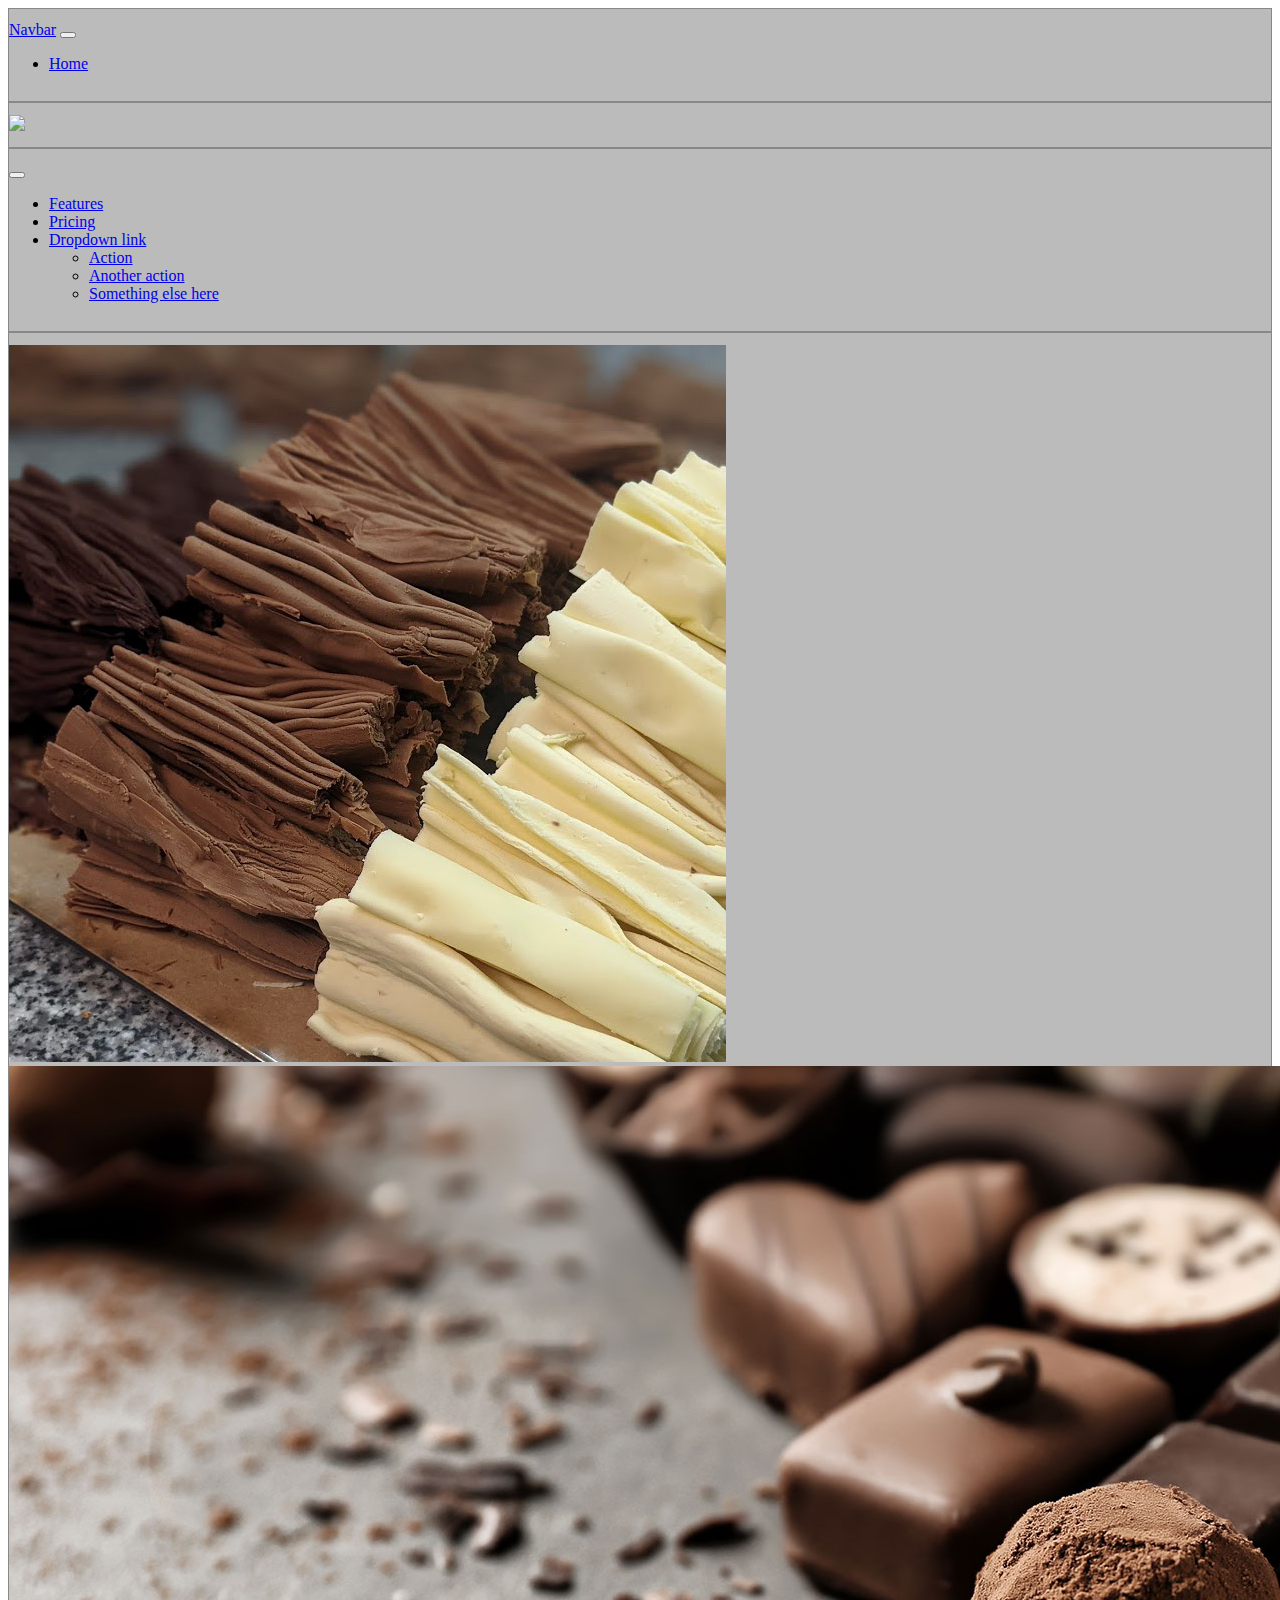
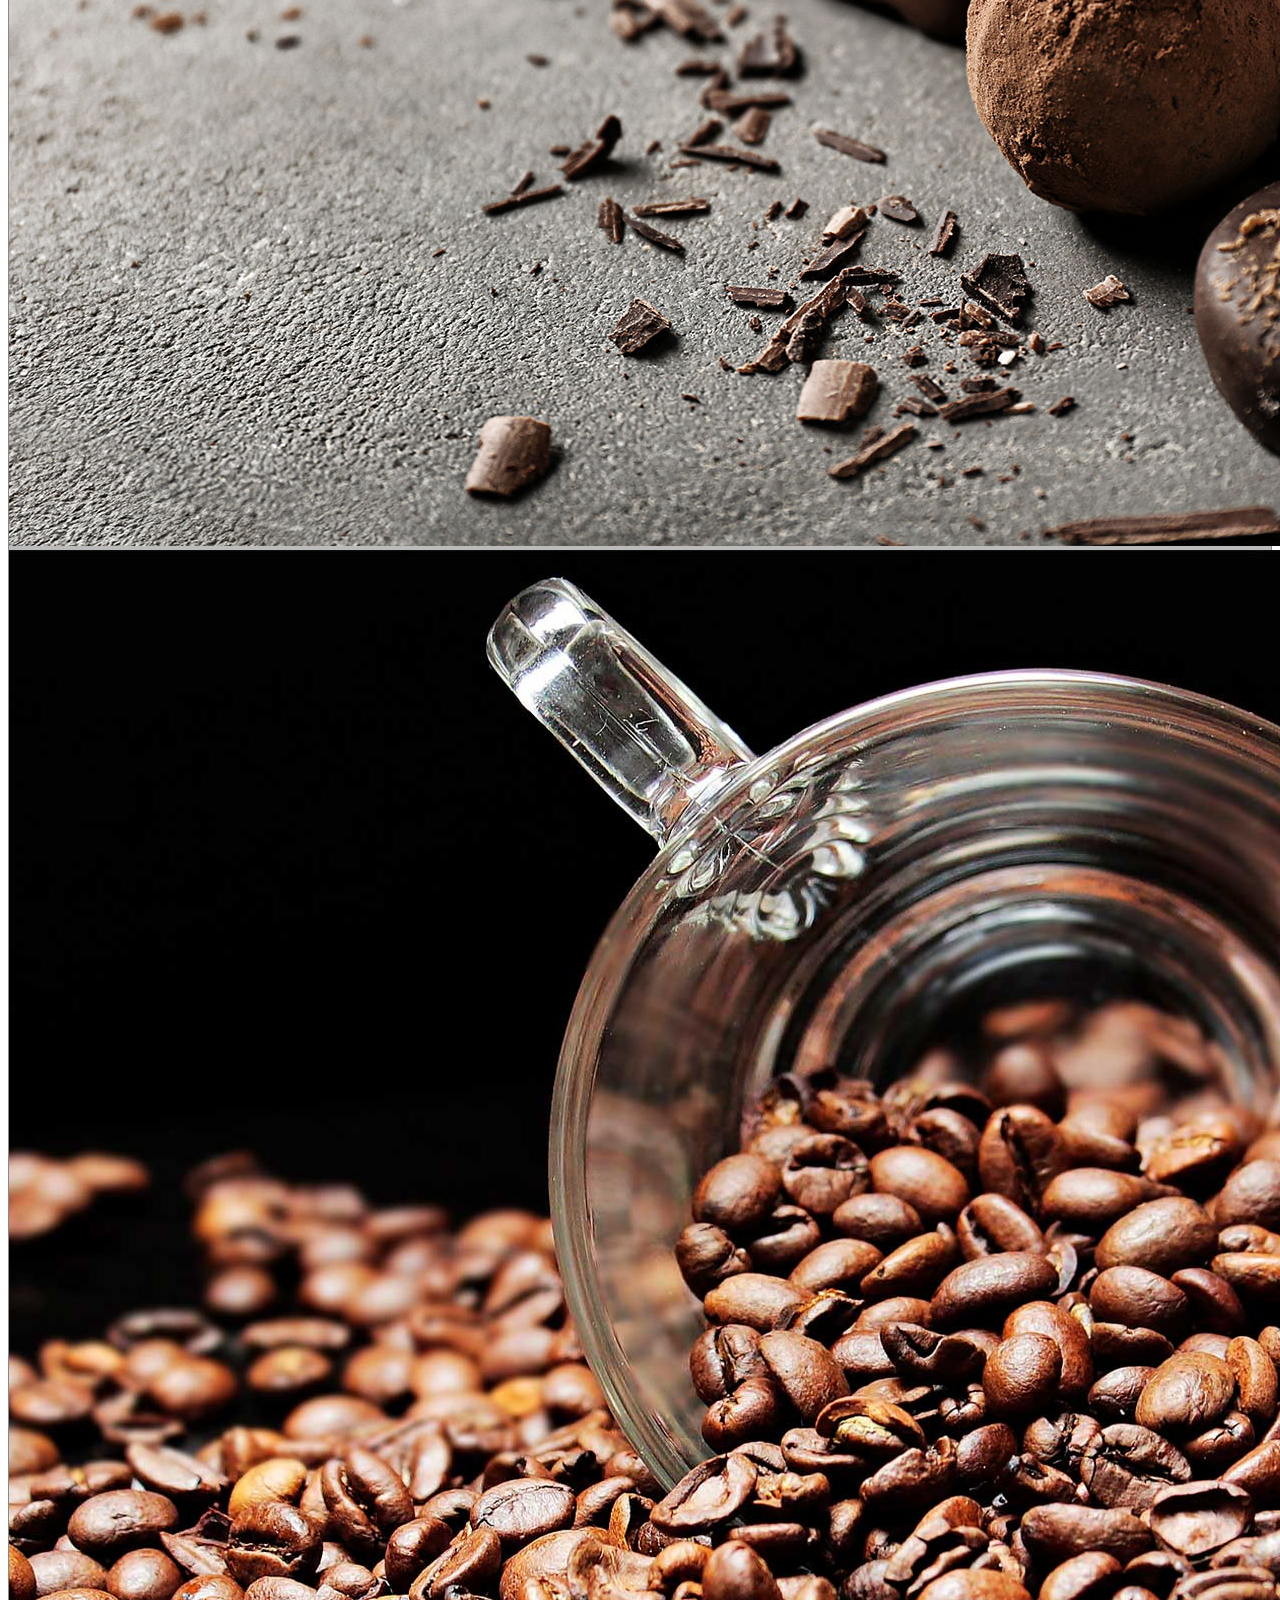
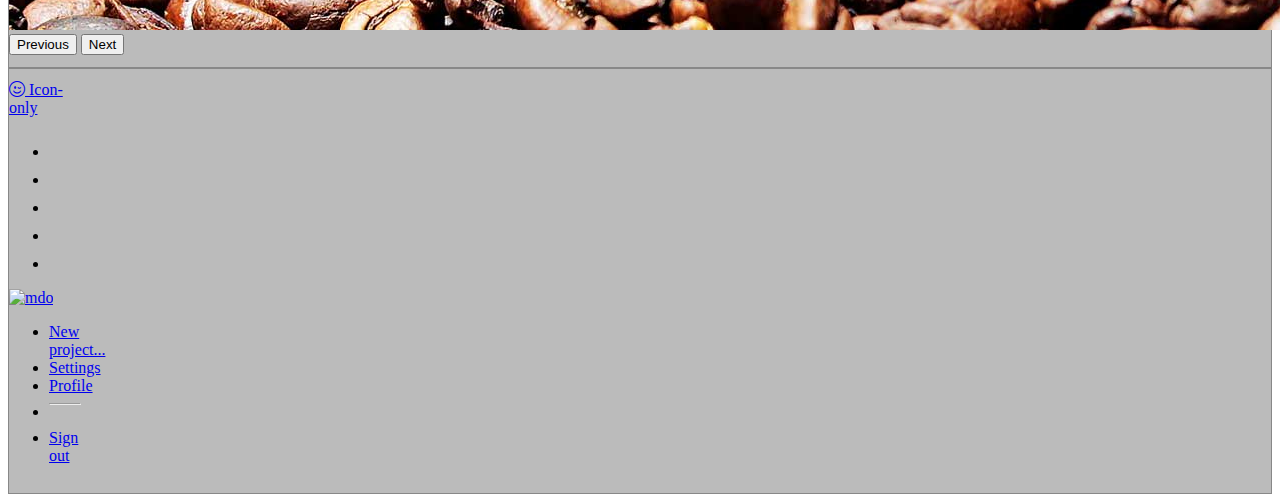
==== index.html @ 231a43ee "SUBIENDO PAGINA" ====
<!doctype html>
<html lang="en">
  <head>

    <!-- Required meta tags -->
    <meta charset="utf-8">
    <meta name="viewport" content="width=device-width, initial-scale=1">
    <link href="https://cdn.jsdelivr.net/npm/bootstrap@5.3.0-alpha3/dist/css/bootstrap.min.css" rel="stylesheet" integrity="sha384-KK94CHFLLe+nY2dmCWGMq91rCGa5gtU4mk92HdvYe+M/SXH301p5ILy+dN9+nJOZ" crossorigin="anonymous">
<link rel="stylesheet" href="pagina.css">
<link rel="stylesheet" href="https://cdn.jsdelivr.net/npm/bootstrap-icons@1.10.5/font/bootstrap-icons.css">
    <title>Mundo De Sabores Chocolates & Cafes</title>
<style>
.row> .col, .bd-example-row .row>[class^="col-"]{
padding-top: .75rem;
padding-bottom: .75rem;
background-color: #bbbbbb;
border: 1px solid #888888;
}
</style>
  </head>
  <body>
    <div class="container">
        <header class="row">
            <div class="col">
              <nav class="navbar navbar-expand-lg bg-body-tertiary">
              <div class="container-fluid">
                <a class="navbar-brand" href="#">Navbar</a>
                <button class="navbar-toggler" type="button" data-bs-toggle="collapse" data-bs-target="#navbarNavDropdown" aria-controls="navbarNavDropdown" aria-expanded="false" aria-label="Toggle navigation">
                  <span class="navbar-toggler-icon"></span>
                </button>
                <div class="collapse navbar-collapse" id="navbarNavDropdown">
                  <ul class="navbar-nav">
                    <li class="nav-item">
                      <a class="nav-link active" aria-current="page" href="#">Home</a>
                    </li>
                  </ul>
                </div>
              </div>
            </nav>
          </div>
            <div class="col col-auto"> <img src="https://upload.wikimedia.org/wikipedia/commons/thumb/f/f4/BMW_logo_%28gray%29.svg/2048px-BMW_logo_%28gray%29.svg.png" id="logo"></div>
            <div class="col">
              <nav class="navbar navbar-expand-lg bg-body-tertiary">
              <div class="container-fluid">
                <button class="navbar-toggler" type="button" data-bs-toggle="collapse" data-bs-target="#navbarNavDropdown" aria-controls="navbarNavDropdown" aria-expanded="false" aria-label="Toggle navigation">
                  <span class="navbar-toggler-icon"></span>
                </button>
                <div class="collapse navbar-collapse" id="navbarNavDropdown">
                  <ul class="navbar-nav">
                    
                    <li class="nav-item">
                      <a class="nav-link" href="#">Features</a>
                    </li>
                    <li class="nav-item">
                      <a class="nav-link" href="#">Pricing</a>
                    </li>
                    <li class="nav-item dropdown">
                      <a class="nav-link dropdown-toggle" href="#" role="button" data-bs-toggle="dropdown" aria-expanded="false">
                        Dropdown link
                      </a>
                      <ul class="dropdown-menu">
                        <li><a class="dropdown-item" href="#">Action</a></li>
                        <li><a class="dropdown-item" href="#">Another action</a></li>
                        <li><a class="dropdown-item" href="#">Something else here</a></li>
                      </ul>
                    </li>
                  </ul>
                </div>
              </div>
            </nav> 
          </div>
        </header>
        <main class="row">
            <div class="col"> 
               <div id="carouselExampleAutoplaying" class="carousel slide" data-bs-ride="carousel">
                <div class="carousel-inner">
                  <div class="carousel-item active">
                    <img src="chocoramajpg.jpg" class="d-block w-100" alt="chocoramajpg">
                  </div>
                  <div class="carousel-item">
                    <img src="Chocolate-1920.jpg" class="d-block w-100" alt="Chocolate-1920">
                  </div>
                  <div class="carousel-item">
                    <img src="granos-de-cafe jpg.jpg " class="d-block w-100" alt="granos-de-cafe jpg">
                  </div>
                </div>
                <button class="carousel-control-prev" type="button" data-bs-target="#carouselExampleAutoplaying" data-bs-slide="prev">
                  <span class="carousel-control-prev-icon" aria-hidden="true"></span>
                  <span class="visually-hidden">Previous</span>
                </button>
                <button class="carousel-control-next" type="button" data-bs-target="#carouselExampleAutoplaying" data-bs-slide="next">
                  <span class="carousel-control-next-icon" aria-hidden="true"></span>
                  <span class="visually-hidden">Next</span>
                </button>
              </div>
         </div> <!-- TAREA   -->
            <div class="col col-auto"><div class="d-flex flex-column flex-shrink-0 bg-body-tertiary" style="width: 4.5rem;">
              <a href="/" class="d-block p-3 link-body-emphasis text-decoration-none" data-bs-toggle="tooltip" data-bs-placement="right" data-bs-original-title="Icon-only">
                <i class="bi bi-emoji-wink"></i>
                <span class="visually-hidden">Icon-only</span>
              </a>
              <ul class="nav nav-pills nav-flush flex-column mb-auto text-center">
                <li class="nav-item">
                  <a href="#" class="nav-link active py-3 border-bottom rounded-0" aria-current="page" data-bs-toggle="tooltip" data-bs-placement="right" aria-label="Home" data-bs-original-title="Home">
                    <svg class="bi pe-none" width="24" height="24" role="img" aria-label="Home"><use xlink:href="#home"></use></svg>
                  </a>
                </li>
                <li>
                  <a href="#" class="nav-link py-3 border-bottom rounded-0" data-bs-toggle="tooltip" data-bs-placement="right" aria-label="Dashboard" data-bs-original-title="Dashboard">
                    <svg class="bi pe-none" width="24" height="24" role="img" aria-label="Dashboard"><use xlink:href="#speedometer2"></use></svg>
                  </a>
                </li>
                <li>
                  <a href="#" class="nav-link py-3 border-bottom rounded-0" data-bs-toggle="tooltip" data-bs-placement="right" aria-label="Orders" data-bs-original-title="Orders">
                    <svg class="bi pe-none" width="24" height="24" role="img" aria-label="Orders"><use xlink:href="#table"></use></svg>
                  </a>
                </li>
                <li>
                  <a href="#" class="nav-link py-3 border-bottom rounded-0" data-bs-toggle="tooltip" data-bs-placement="right" aria-label="Products" data-bs-original-title="Products">
                    <svg class="bi pe-none" width="24" height="24" role="img" aria-label="Products"><use xlink:href="#grid"></use></svg>
                  </a>
                </li>
                <li>
                  <a href="#" class="nav-link py-3 border-bottom rounded-0" data-bs-toggle="tooltip" data-bs-placement="right" aria-label="Customers" data-bs-original-title="Customers">
                    <svg class="bi pe-none" width="24" height="24" role="img" aria-label="Customers"><use xlink:href="#people-circle"></use></svg>
                  </a>
                </li>
              </ul>
              <div class="dropdown border-top">
                <a href="#" class="d-flex align-items-center justify-content-center p-3 link-body-emphasis text-decoration-none dropdown-toggle" data-bs-toggle="dropdown" aria-expanded="false">
                  <img src="https://github.com/mdo.png" alt="mdo" width="24" height="24" class="rounded-circle">
                </a>
                <ul class="dropdown-menu text-small shadow">
                  <li><a class="dropdown-item" href="#">New project...</a></li>
                  <li><a class="dropdown-item" href="#">Settings</a></li>
                  <li><a class="dropdown-item" href="#">Profile</a></li>
                  <li><hr class="dropdown-divider"></li>
                  <li><a class="dropdown-item" href="#">Sign out</a></li>
                </ul>
              </div>
            </div></div>
        </main>
    </div>




    <!-- Optional JavaScript; choose one of the two! -->
    <script src="https://cdn.jsdelivr.net/npm/bootstrap@5.3.0-alpha3/dist/js/bootstrap.bundle.min.js" integrity="sha384-ENjdO4Dr2bkBIFxQpeoTz1HIcje39Wm4jDKdf19U8gI4ddQ3GYNS7NTKfAdVQSZe" crossorigin="anonymous"></script>

  </body>
</html>
---- pagina.css ----
#logo{
    width: 70px;
}
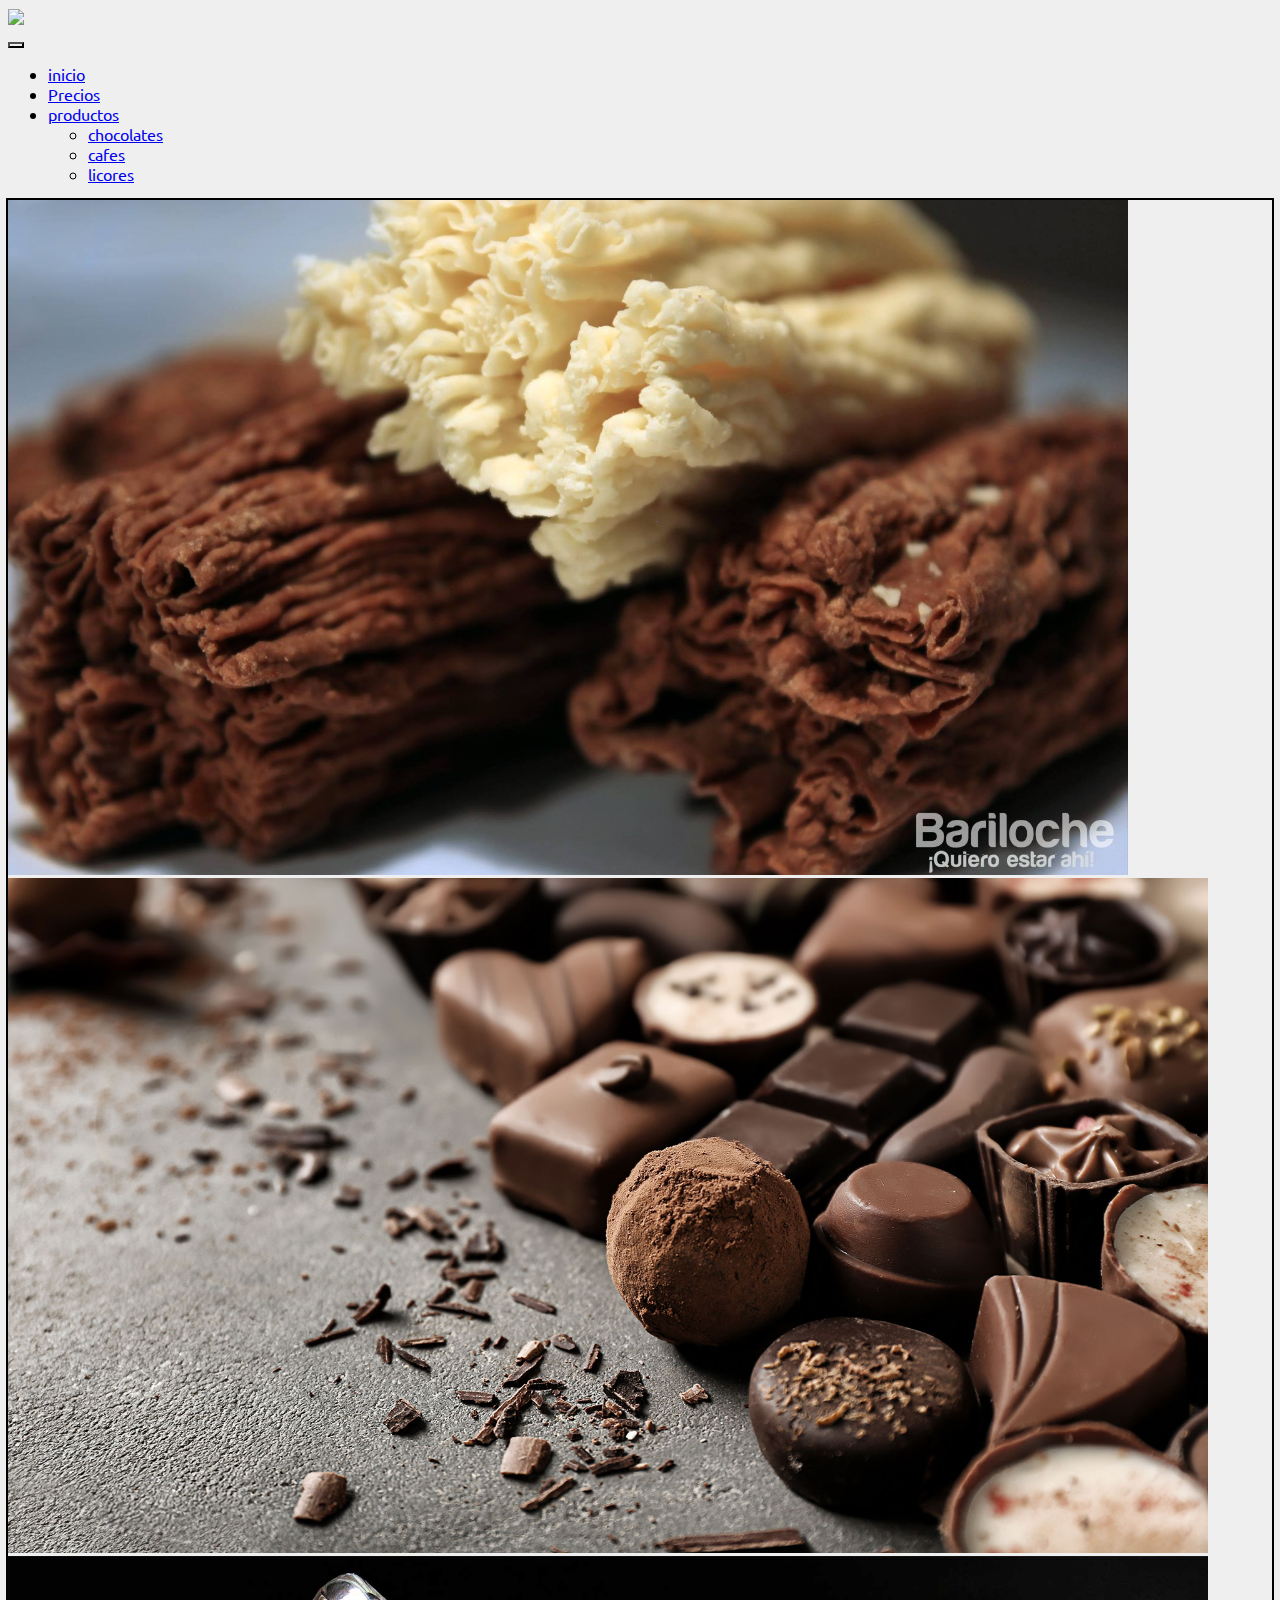
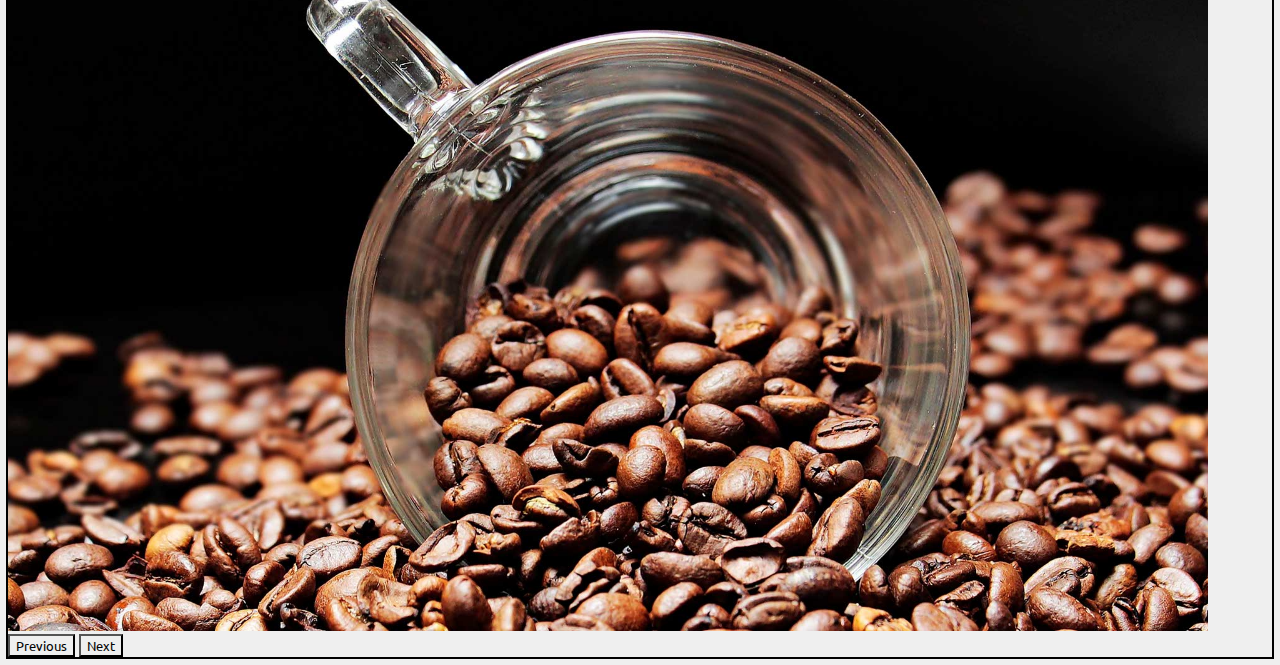
==== commit 499d69b5: "actualizacion 0.2" ====
--- a/index.html
+++ b/index.html
@@ -9,38 +9,15 @@
 <link rel="stylesheet" href="pagina.css">
 <link rel="stylesheet" href="https://cdn.jsdelivr.net/npm/bootstrap-icons@1.10.5/font/bootstrap-icons.css">
     <title>Mundo De Sabores Chocolates & Cafes</title>
-<style>
-.row> .col, .bd-example-row .row>[class^="col-"]{
-padding-top: .75rem;
-padding-bottom: .75rem;
-background-color: #bbbbbb;
-border: 1px solid #888888;
-}
-</style>
   </head>
   <body>
-    <div class="container">
+    <div class="container-fluid">
         <header class="row">
-            <div class="col">
-              <nav class="navbar navbar-expand-lg bg-body-tertiary">
-              <div class="container-fluid">
-                <a class="navbar-brand" href="#">Navbar</a>
-                <button class="navbar-toggler" type="button" data-bs-toggle="collapse" data-bs-target="#navbarNavDropdown" aria-controls="navbarNavDropdown" aria-expanded="false" aria-label="Toggle navigation">
-                  <span class="navbar-toggler-icon"></span>
-                </button>
-                <div class="collapse navbar-collapse" id="navbarNavDropdown">
-                  <ul class="navbar-nav">
-                    <li class="nav-item">
-                      <a class="nav-link active" aria-current="page" href="#">Home</a>
-                    </li>
-                  </ul>
-                </div>
-              </div>
-            </nav>
+            <div class="col-4">
           </div>
             <div class="col col-auto"> <img src="https://upload.wikimedia.org/wikipedia/commons/thumb/f/f4/BMW_logo_%28gray%29.svg/2048px-BMW_logo_%28gray%29.svg.png" id="logo"></div>
             <div class="col">
-              <nav class="navbar navbar-expand-lg bg-body-tertiary">
+              <nav class="navbar navbar-expand-lg">
               <div class="container-fluid">
                 <button class="navbar-toggler" type="button" data-bs-toggle="collapse" data-bs-target="#navbarNavDropdown" aria-controls="navbarNavDropdown" aria-expanded="false" aria-label="Toggle navigation">
                   <span class="navbar-toggler-icon"></span>
@@ -49,19 +26,19 @@
                   <ul class="navbar-nav">
                     
                     <li class="nav-item">
-                      <a class="nav-link" href="#">Features</a>
+                      <a class="navbar-brand" href="#">inicio</a>
                     </li>
                     <li class="nav-item">
-                      <a class="nav-link" href="#">Pricing</a>
+                      <a class="navbar-brand" href="#">Precios</a>
                     </li>
                     <li class="nav-item dropdown">
-                      <a class="nav-link dropdown-toggle" href="#" role="button" data-bs-toggle="dropdown" aria-expanded="false">
-                        Dropdown link
+                      <a class="navbar-brand dropdown-toggle" href="#" role="button" data-bs-toggle="dropdown" aria-expanded="false">
+                        productos
                       </a>
                       <ul class="dropdown-menu">
-                        <li><a class="dropdown-item" href="#">Action</a></li>
-                        <li><a class="dropdown-item" href="#">Another action</a></li>
-                        <li><a class="dropdown-item" href="#">Something else here</a></li>
+                        <li><a class="dropdown-item" href="#">chocolates</a></li>
+                        <li><a class="dropdown-item" href="#">cafes</a></li>
+                        <li><a class="dropdown-item" href="#">licores</a></li>
                       </ul>
                     </li>
                   </ul>
@@ -70,18 +47,18 @@
             </nav> 
           </div>
         </header>
-        <main class="row">
-            <div class="col"> 
+        <main class="container-fluid row">
+            <div class="col" id="slider-container"> 
                <div id="carouselExampleAutoplaying" class="carousel slide" data-bs-ride="carousel">
                 <div class="carousel-inner">
                   <div class="carousel-item active">
-                    <img src="chocoramajpg.jpg" class="d-block w-100" alt="chocoramajpg">
+                    <img src="rama.jpg" id="foto-slider" class="d-block w-100" alt="chocoramajpg">
                   </div>
                   <div class="carousel-item">
-                    <img src="Chocolate-1920.jpg" class="d-block w-100" alt="Chocolate-1920">
+                    <img src="Chocolate-1920.jpg" id="foto-slider" class="d-block w-100" alt="Chocolate-1920">
                   </div>
                   <div class="carousel-item">
-                    <img src="granos-de-cafe jpg.jpg " class="d-block w-100" alt="granos-de-cafe jpg">
+                    <img src="granos-de-cafe jpg.jpg " id="foto-slider" class="d-block w-100" alt="granos-de-cafe jpg">
                   </div>
                 </div>
                 <button class="carousel-control-prev" type="button" data-bs-target="#carouselExampleAutoplaying" data-bs-slide="prev">
@@ -93,52 +70,7 @@
                   <span class="visually-hidden">Next</span>
                 </button>
               </div>
-         </div> <!-- TAREA   -->
-            <div class="col col-auto"><div class="d-flex flex-column flex-shrink-0 bg-body-tertiary" style="width: 4.5rem;">
-              <a href="/" class="d-block p-3 link-body-emphasis text-decoration-none" data-bs-toggle="tooltip" data-bs-placement="right" data-bs-original-title="Icon-only">
-                <i class="bi bi-emoji-wink"></i>
-                <span class="visually-hidden">Icon-only</span>
-              </a>
-              <ul class="nav nav-pills nav-flush flex-column mb-auto text-center">
-                <li class="nav-item">
-                  <a href="#" class="nav-link active py-3 border-bottom rounded-0" aria-current="page" data-bs-toggle="tooltip" data-bs-placement="right" aria-label="Home" data-bs-original-title="Home">
-                    <svg class="bi pe-none" width="24" height="24" role="img" aria-label="Home"><use xlink:href="#home"></use></svg>
-                  </a>
-                </li>
-                <li>
-                  <a href="#" class="nav-link py-3 border-bottom rounded-0" data-bs-toggle="tooltip" data-bs-placement="right" aria-label="Dashboard" data-bs-original-title="Dashboard">
-                    <svg class="bi pe-none" width="24" height="24" role="img" aria-label="Dashboard"><use xlink:href="#speedometer2"></use></svg>
-                  </a>
-                </li>
-                <li>
-                  <a href="#" class="nav-link py-3 border-bottom rounded-0" data-bs-toggle="tooltip" data-bs-placement="right" aria-label="Orders" data-bs-original-title="Orders">
-                    <svg class="bi pe-none" width="24" height="24" role="img" aria-label="Orders"><use xlink:href="#table"></use></svg>
-                  </a>
-                </li>
-                <li>
-                  <a href="#" class="nav-link py-3 border-bottom rounded-0" data-bs-toggle="tooltip" data-bs-placement="right" aria-label="Products" data-bs-original-title="Products">
-                    <svg class="bi pe-none" width="24" height="24" role="img" aria-label="Products"><use xlink:href="#grid"></use></svg>
-                  </a>
-                </li>
-                <li>
-                  <a href="#" class="nav-link py-3 border-bottom rounded-0" data-bs-toggle="tooltip" data-bs-placement="right" aria-label="Customers" data-bs-original-title="Customers">
-                    <svg class="bi pe-none" width="24" height="24" role="img" aria-label="Customers"><use xlink:href="#people-circle"></use></svg>
-                  </a>
-                </li>
-              </ul>
-              <div class="dropdown border-top">
-                <a href="#" class="d-flex align-items-center justify-content-center p-3 link-body-emphasis text-decoration-none dropdown-toggle" data-bs-toggle="dropdown" aria-expanded="false">
-                  <img src="https://github.com/mdo.png" alt="mdo" width="24" height="24" class="rounded-circle">
-                </a>
-                <ul class="dropdown-menu text-small shadow">
-                  <li><a class="dropdown-item" href="#">New project...</a></li>
-                  <li><a class="dropdown-item" href="#">Settings</a></li>
-                  <li><a class="dropdown-item" href="#">Profile</a></li>
-                  <li><hr class="dropdown-divider"></li>
-                  <li><a class="dropdown-item" href="#">Sign out</a></li>
-                </ul>
-              </div>
-            </div></div>
+         </div> 
         </main>
     </div>
 
--- a/pagina.css
+++ b/pagina.css
@@ -1,3 +1,14 @@
+@import url('https://fonts.googleapis.com/css2?family=Ubuntu:ital@1&display=swap');
+*{
+    font-family: 'Ubuntu', sans-serif;
+    background-color: #efefef;
+}
 #logo{
     width: 70px;
 }
+#foto-slider{
+    height: 75vh;
+}
+#carouselExampleAutoplaying{
+    outline: 2px solid black;
+}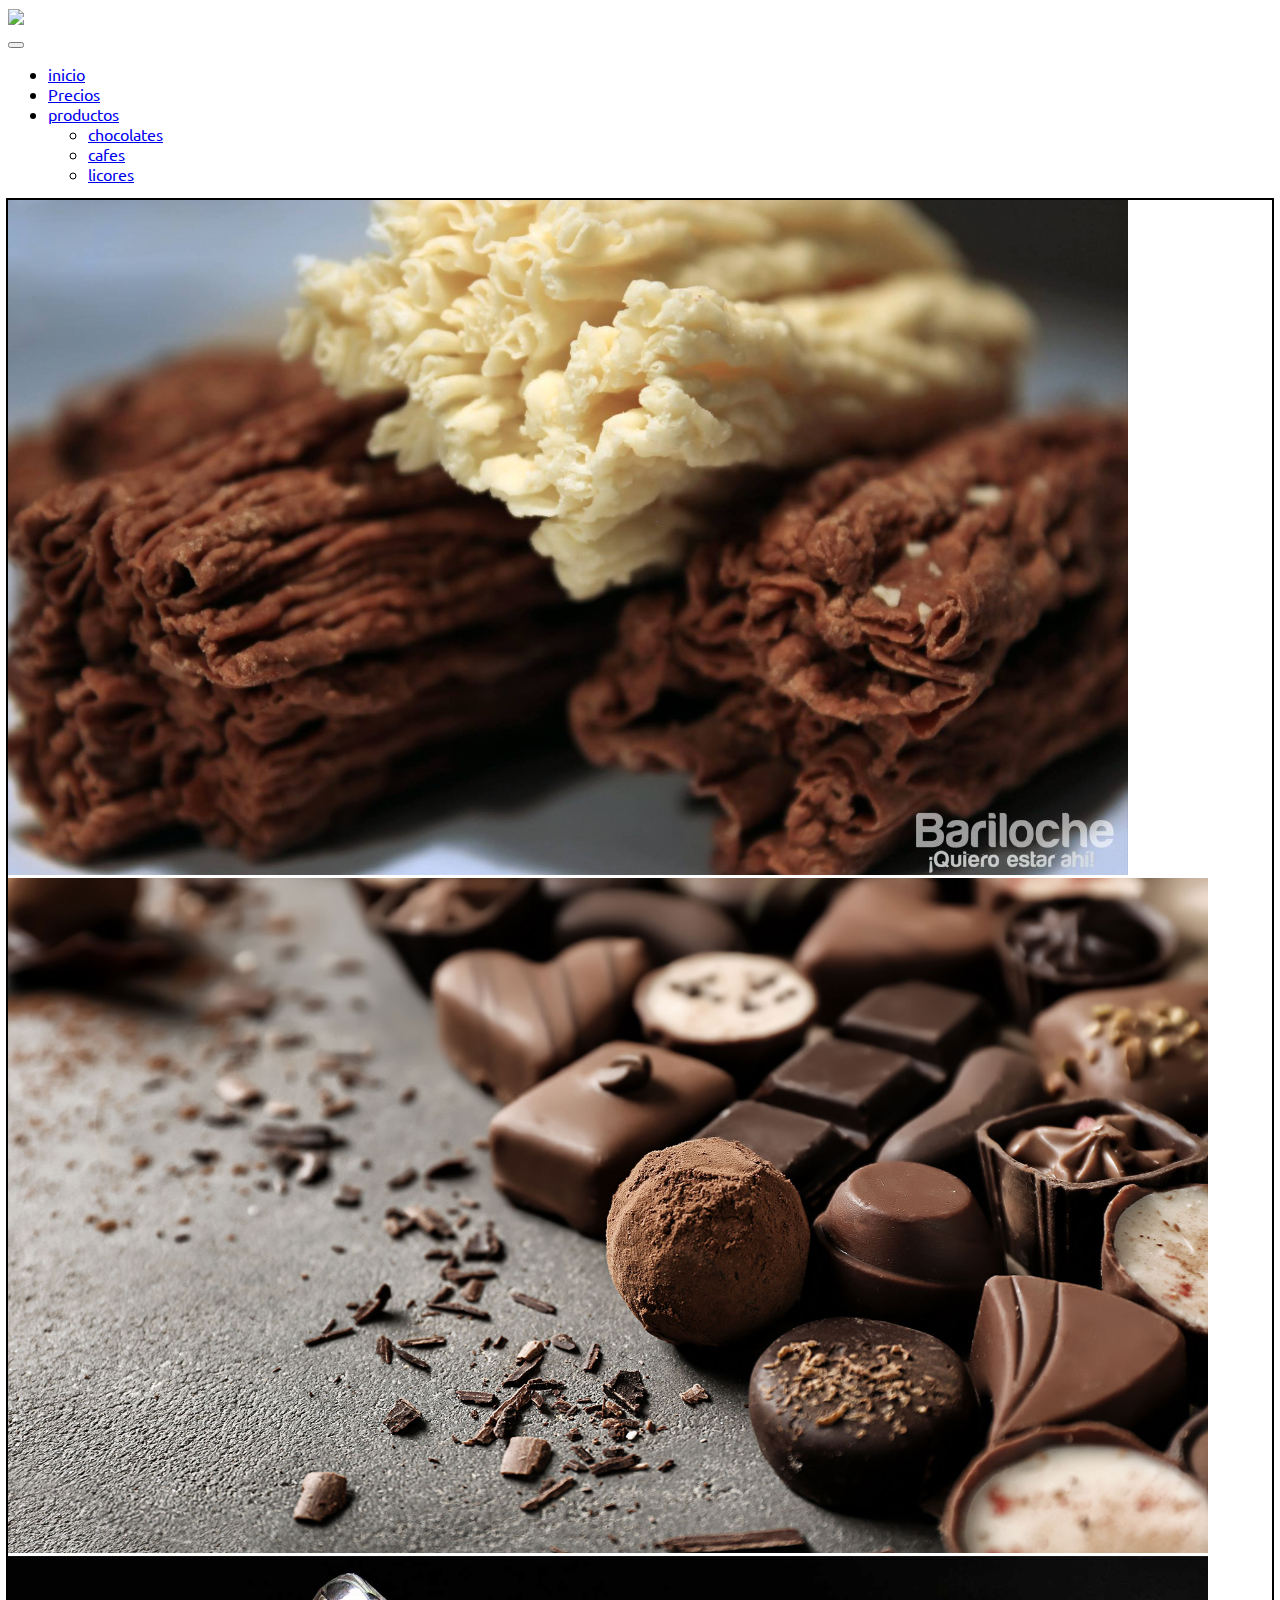
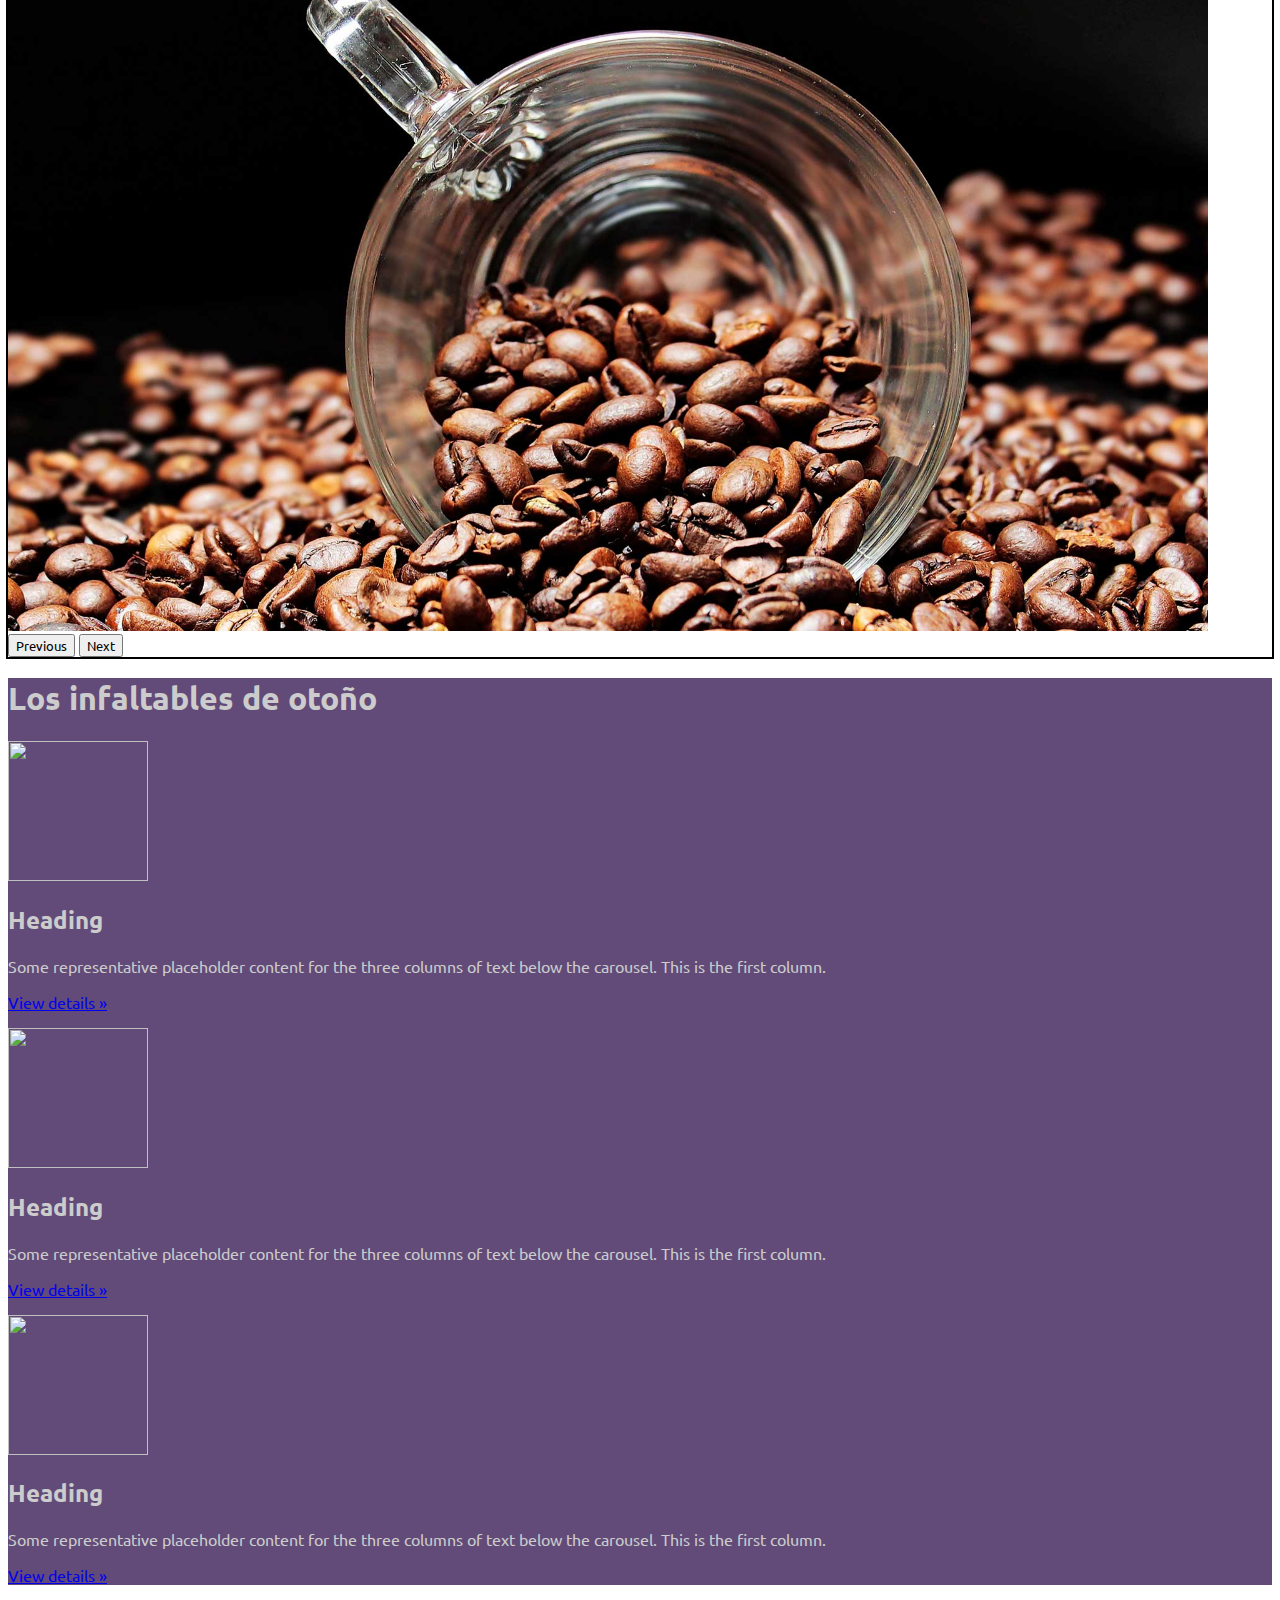
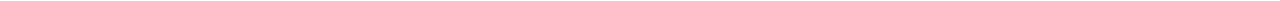
==== commit 64724420: "agregando bombones" ====
--- a/index.html
+++ b/index.html
@@ -36,9 +36,9 @@
                         productos
                       </a>
                       <ul class="dropdown-menu">
-                        <li><a class="dropdown-item" href="#">chocolates</a></li>
-                        <li><a class="dropdown-item" href="#">cafes</a></li>
-                        <li><a class="dropdown-item" href="#">licores</a></li>
+                        <li><a class="dropdown-item" href="chocolates.html">chocolates</a></li>
+                        <li><a class="dropdown-item" href="cafes.html">cafes</a></li>
+                        <li><a class="dropdown-item" href="licores.html">licores</a></li>
                       </ul>
                     </li>
                   </ul>
@@ -47,8 +47,8 @@
             </nav> 
           </div>
         </header>
-        <main class="container-fluid row">
-            <div class="col" id="slider-container"> 
+        <main class="container-fluid">
+            <div class="container-sm col" id="slider-container"> 
                <div id="carouselExampleAutoplaying" class="carousel slide" data-bs-ride="carousel">
                 <div class="carousel-inner">
                   <div class="carousel-item active">
@@ -71,12 +71,30 @@
                 </button>
               </div>
          </div> 
+         <div class="container-fluid marketing" id="seccion-2">
+<h1>Los infaltables de otoño</h1>
+          <!-- Three columns of text below the carousel -->
+          <div class="row">
+            <div class="col-lg-4">
+              <img class="bd-placeholder-img rounded-circle" id="bombones" width="140" height="140" src="https://drimerchocolates.com.ar/upload/images/512x512/bombon-de-dulce-de-leche-ostra-1582227003.jpg">
+              <h2 class="fw-normal">Heading</h2>
+              <p>Some representative placeholder content for the three columns of text below the carousel. This is the first column.</p>
+              <p><a class="btn btn-secondary" href="#">View details »</a></p>
+            </div><!-- /.col-lg-4 -->
+            <div class="col-lg-4">
+              <img class="bd-placeholder-img rounded-circle" id="bombones" width="140" height="140" src="https://drimerchocolates.com.ar/upload/images/512x512/bombon-de-dulce-de-leche-ostra-1582227003.jpg">
+              <h2 class="fw-normal">Heading</h2>
+              <p>Some representative placeholder content for the three columns of text below the carousel. This is the first column.</p>
+              <p><a class="btn btn-secondary" href="#">View details »</a></p>
+            </div><!-- /.col-lg-4 -->
+            <div class="col-lg-4">
+              <img class="bd-placeholder-img rounded-circle" id="bombones" width="140" height="140" src="https://drimerchocolates.com.ar/upload/images/512x512/bombon-de-dulce-de-leche-ostra-1582227003.jpg">
+              <h2 class="fw-normal">Heading</h2>
+              <p>Some representative placeholder content for the three columns of text below the carousel. This is the first column.</p>
+              <p><a class="btn btn-secondary" href="#">View details »</a></p>
+            </div><!-- /.col-lg-4 -->
         </main>
     </div>
-
-
-
-
     <!-- Optional JavaScript; choose one of the two! -->
     <script src="https://cdn.jsdelivr.net/npm/bootstrap@5.3.0-alpha3/dist/js/bootstrap.bundle.min.js" integrity="sha384-ENjdO4Dr2bkBIFxQpeoTz1HIcje39Wm4jDKdf19U8gI4ddQ3GYNS7NTKfAdVQSZe" crossorigin="anonymous"></script>
 
--- a/pagina.css
+++ b/pagina.css
@@ -1,7 +1,6 @@
 @import url('https://fonts.googleapis.com/css2?family=Ubuntu:ital@1&display=swap');
 *{
     font-family: 'Ubuntu', sans-serif;
-    background-color: #efefef;
 }
 #logo{
     width: 70px;
@@ -11,4 +10,15 @@
 }
 #carouselExampleAutoplaying{
     outline: 2px solid black;
+}
+#seccion-2{
+background-color: #624b78;
+margin-top: 10px;
+color: #cccccc;
+}
+#bombones{
+    transition: .3s;
+}
+#bombones:hover{
+    transform: scale(2.05);box-shadow: 0 0 8px;
 }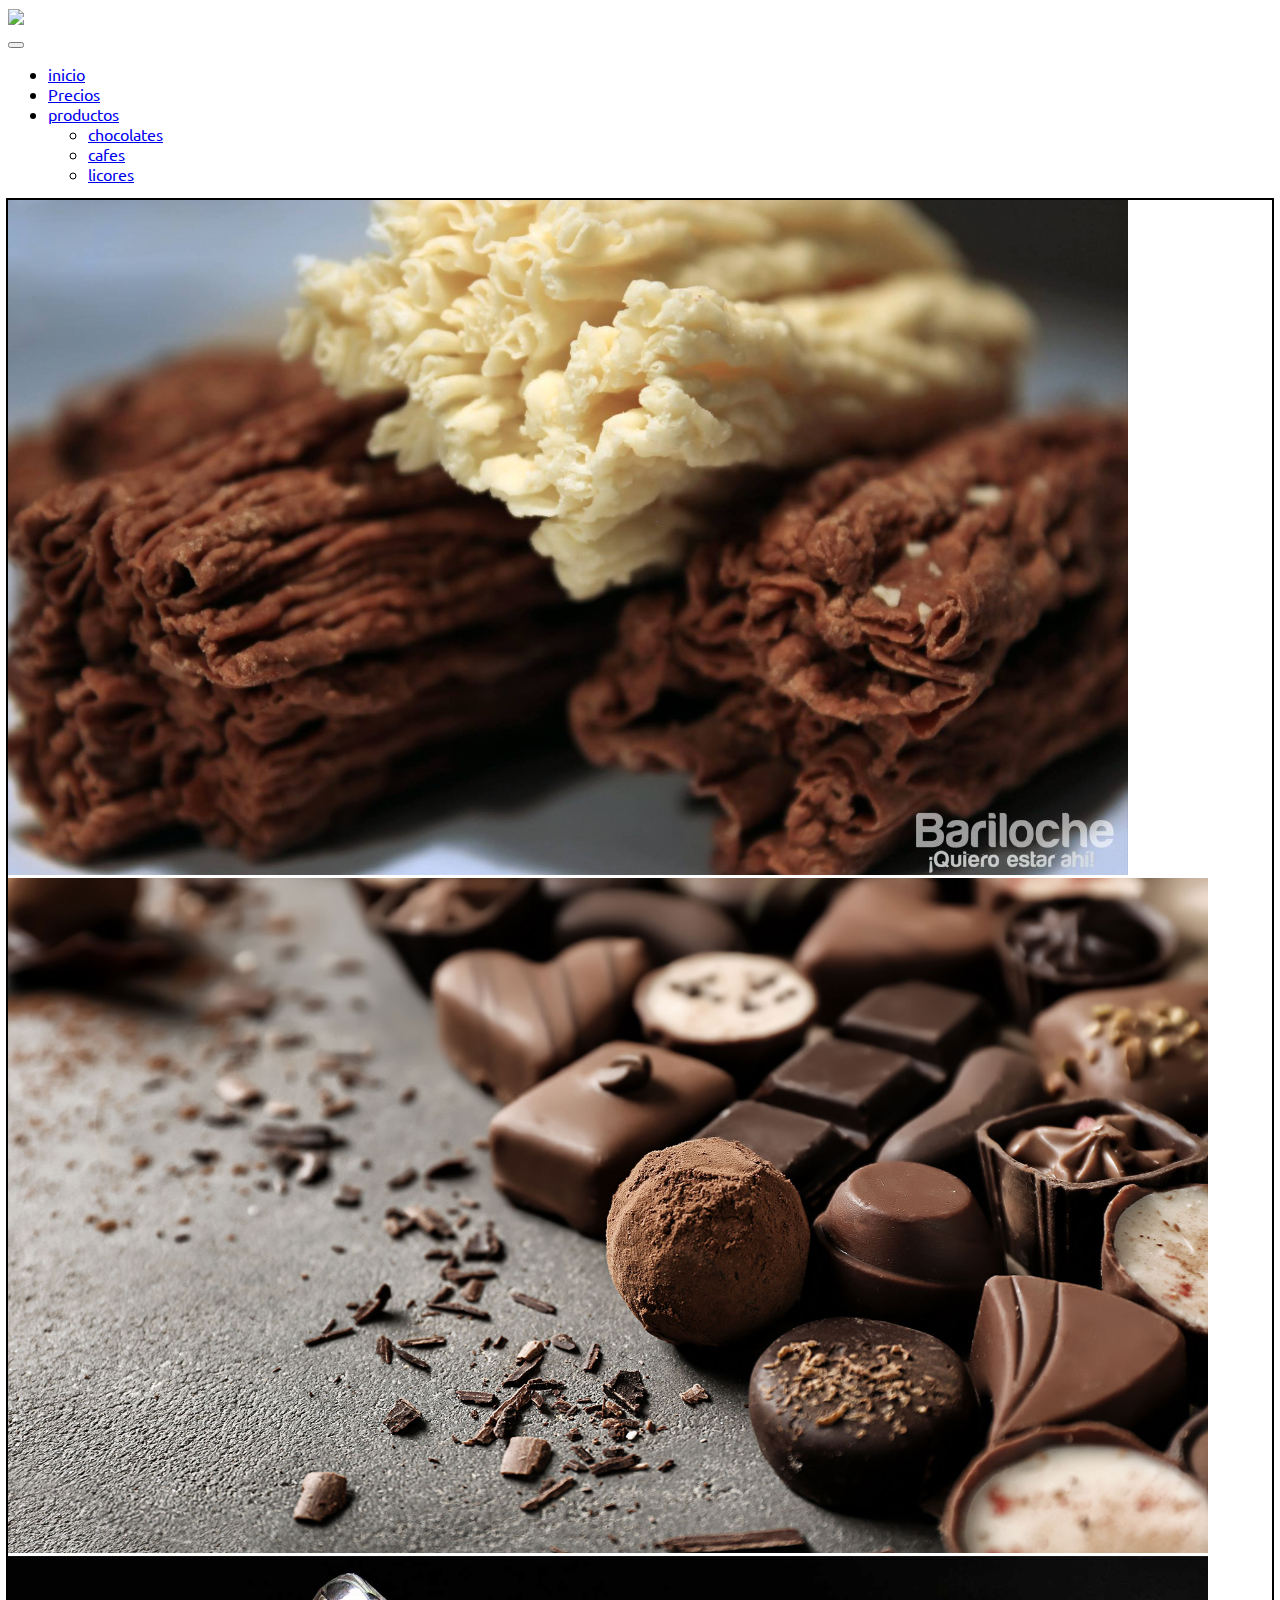
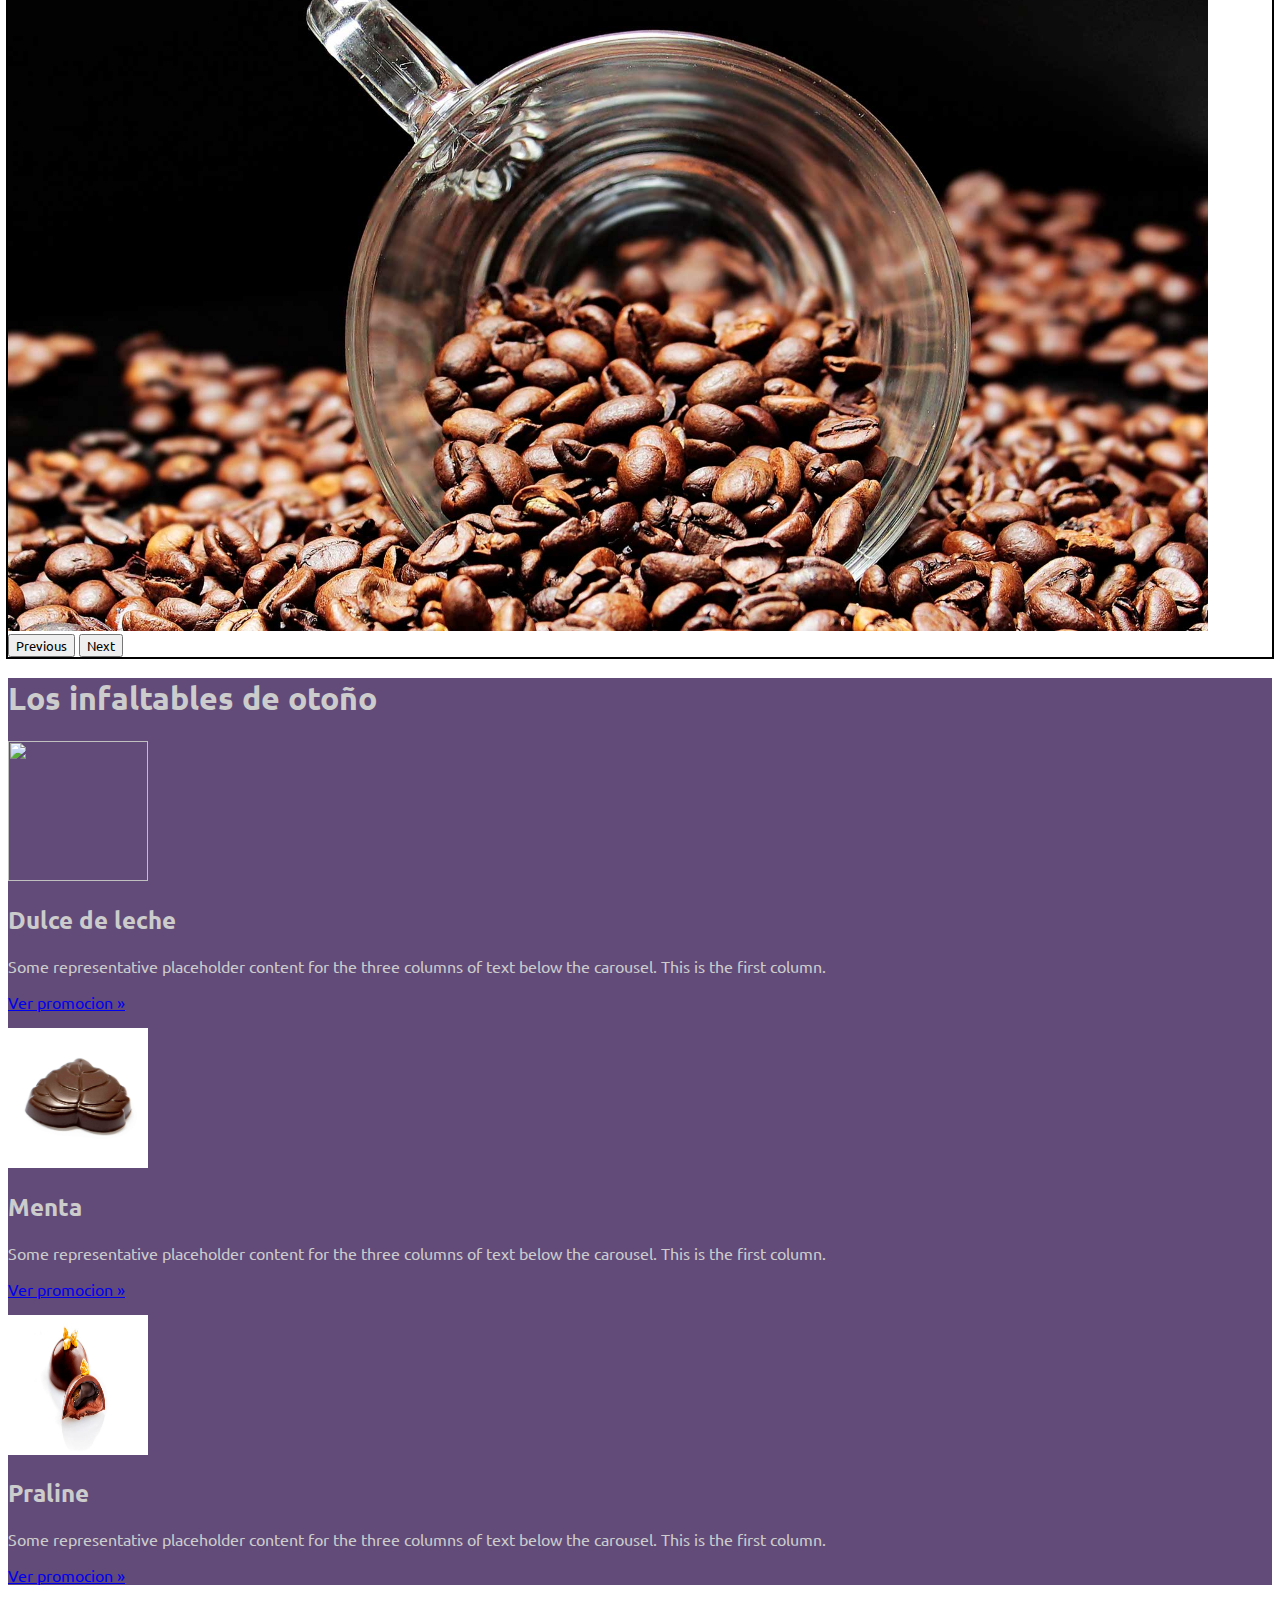
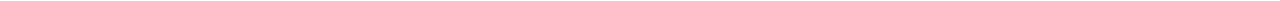
==== commit 4792312d: "subo fotos y cambios" ====
--- a/index.html
+++ b/index.html
@@ -77,21 +77,21 @@
           <div class="row">
             <div class="col-lg-4">
               <img class="bd-placeholder-img rounded-circle" id="bombones" width="140" height="140" src="https://drimerchocolates.com.ar/upload/images/512x512/bombon-de-dulce-de-leche-ostra-1582227003.jpg">
-              <h2 class="fw-normal">Heading</h2>
+              <h2 class="fw-normal">Dulce de leche</h2>
               <p>Some representative placeholder content for the three columns of text below the carousel. This is the first column.</p>
-              <p><a class="btn btn-secondary" href="#">View details »</a></p>
+              <p><a class="btn btn-secondary" href="#">Ver promocion »</a></p>
             </div><!-- /.col-lg-4 -->
             <div class="col-lg-4">
-              <img class="bd-placeholder-img rounded-circle" id="bombones" width="140" height="140" src="https://drimerchocolates.com.ar/upload/images/512x512/bombon-de-dulce-de-leche-ostra-1582227003.jpg">
-              <h2 class="fw-normal">Heading</h2>
+              <img class="bd-placeholder-img rounded-circle" id="bombones" width="140" height="140" src="bombon-menta.jpg">
+              <h2 class="fw-normal">Menta</h2>
               <p>Some representative placeholder content for the three columns of text below the carousel. This is the first column.</p>
-              <p><a class="btn btn-secondary" href="#">View details »</a></p>
+              <p><a class="btn btn-secondary" href="#">Ver promocion »</a></p>
             </div><!-- /.col-lg-4 -->
             <div class="col-lg-4">
-              <img class="bd-placeholder-img rounded-circle" id="bombones" width="140" height="140" src="https://drimerchocolates.com.ar/upload/images/512x512/bombon-de-dulce-de-leche-ostra-1582227003.jpg">
-              <h2 class="fw-normal">Heading</h2>
+              <img class="bd-placeholder-img rounded-circle" id="bombones" width="140" height="140" src="pralina-header.jpg">
+              <h2 class="fw-normal">Praline</h2>
               <p>Some representative placeholder content for the three columns of text below the carousel. This is the first column.</p>
-              <p><a class="btn btn-secondary" href="#">View details »</a></p>
+              <p><a class="btn btn-secondary" href="#">Ver promocion »</a></p>
             </div><!-- /.col-lg-4 -->
         </main>
     </div>
